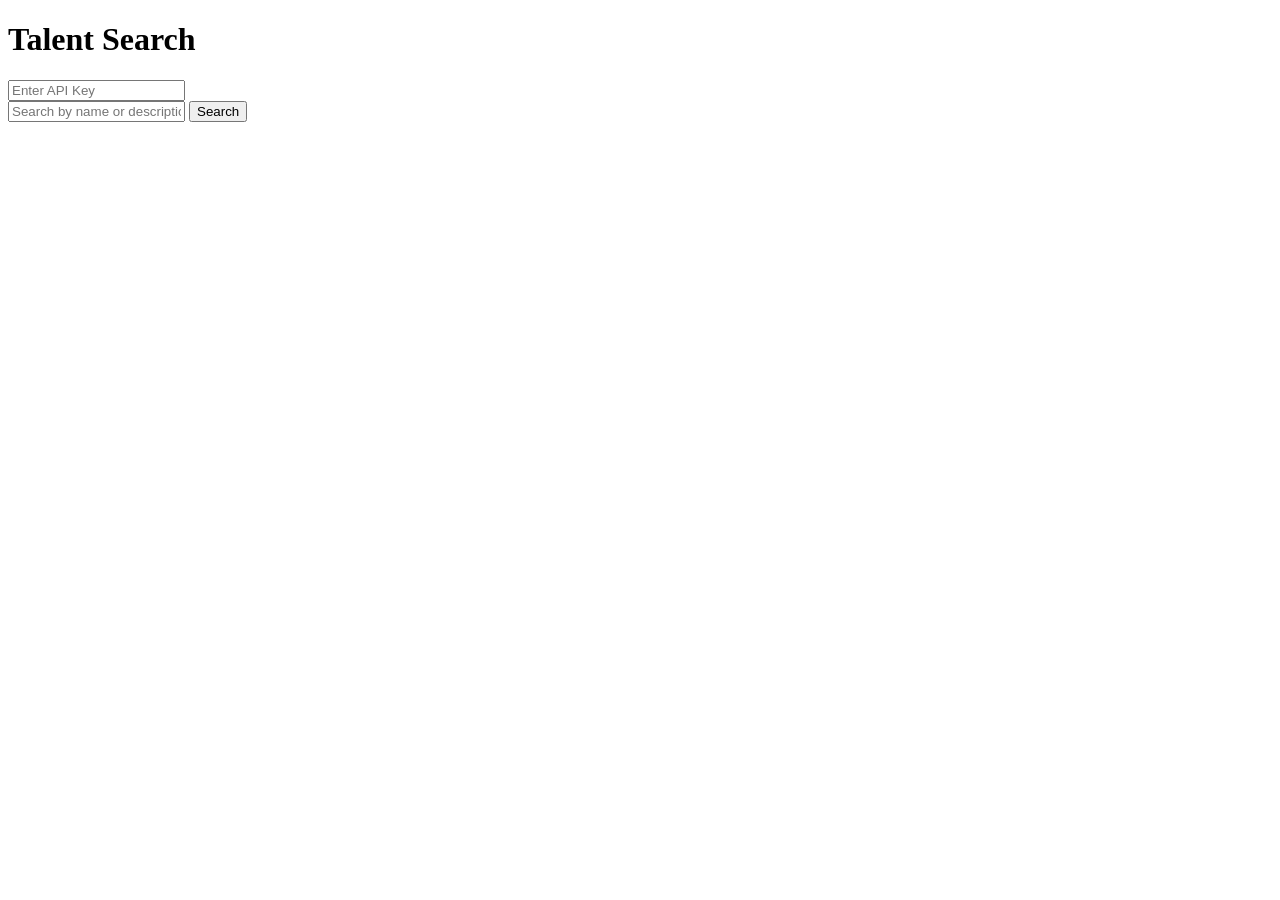
==== src/public/search.html @ dfa193de "Init commit" ====
<!DOCTYPE html>
<html lang="en">
<head>
    <meta charset="UTF-8">
    <meta name="viewport" content="width=device-width, initial-scale=1.0">
    <title>Search Talents</title>
    <link rel="stylesheet" href="/public/style.css">
</head>
<body>
    <div class="container">
        <h1>Talent Search</h1>
        <div class="auth">
            <input type="password" id="apiKey" placeholder="Enter API Key">
        </div>
        <div class="search-box">
            <input type="text" id="searchInput" placeholder="Search by name or description...">
            <button onclick="search()">Search</button>
        </div>
        <div id="results"></div>
    </div>
    <script src="/public/app.js"></script>
</body>
</html>
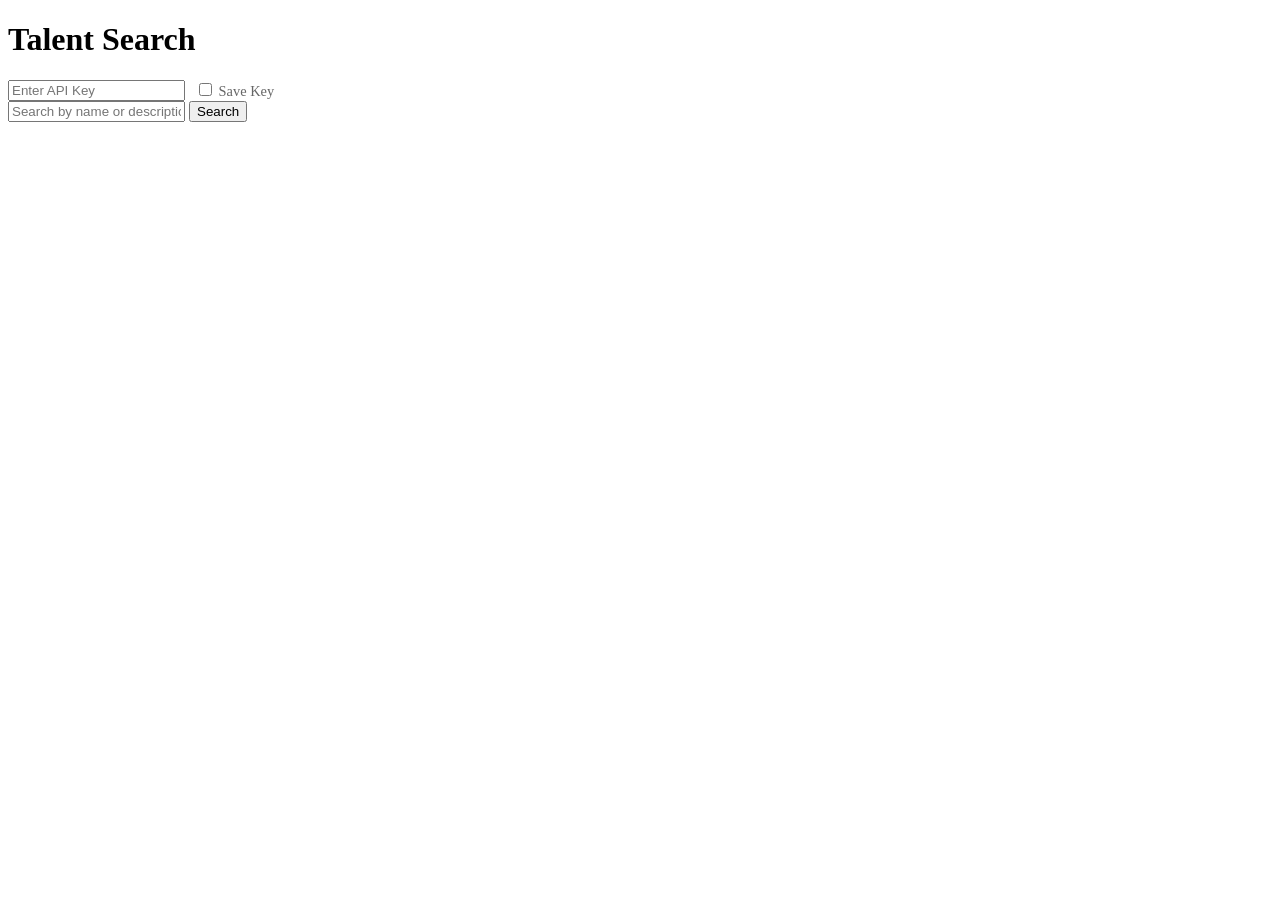
==== commit 361e076b: "Feat: simplify talent model and enhance key management   - Change Talent.MaxLvl to string, removing " ====
--- a/src/public/search.html
+++ b/src/public/search.html
@@ -1,23 +1,30 @@
 <!DOCTYPE html>
 <html lang="en">
+
 <head>
-    <meta charset="UTF-8">
-    <meta name="viewport" content="width=device-width, initial-scale=1.0">
-    <title>Search Talents</title>
-    <link rel="stylesheet" href="/public/style.css">
+  <meta charset="UTF-8">
+  <meta name="viewport" content="width=device-width, initial-scale=1.0">
+  <title>Search Talents</title>
+  <link rel="stylesheet" href="/public/style.css">
 </head>
+
 <body>
-    <div class="container">
-        <h1>Talent Search</h1>
-        <div class="auth">
-            <input type="password" id="apiKey" placeholder="Enter API Key">
-        </div>
-        <div class="search-box">
-            <input type="text" id="searchInput" placeholder="Search by name or description...">
-            <button onclick="search()">Search</button>
-        </div>
-        <div id="results"></div>
+  <div class="container">
+    <h1>Talent Search</h1>
+    <div class="auth" style="display: flex; align-items: center; gap: 10px;">
+      <input type="password" id="apiKey" placeholder="Enter API Key">
+      <label style="font-size: 0.9em; color: #666; cursor: pointer;">
+        <input type="checkbox" id="saveKey"> Save Key
+      </label>
     </div>
-    <script src="/public/app.js"></script>
+    <div class="search-box">
+      <input type="text" id="searchInput" placeholder="Search by name or description...">
+      <button onclick="search()">Search</button>
+    </div>
+    <div id="status"></div>
+    <div id="results"></div>
+  </div>
+  <script src="/public/app.js"></script>
 </body>
+
 </html>
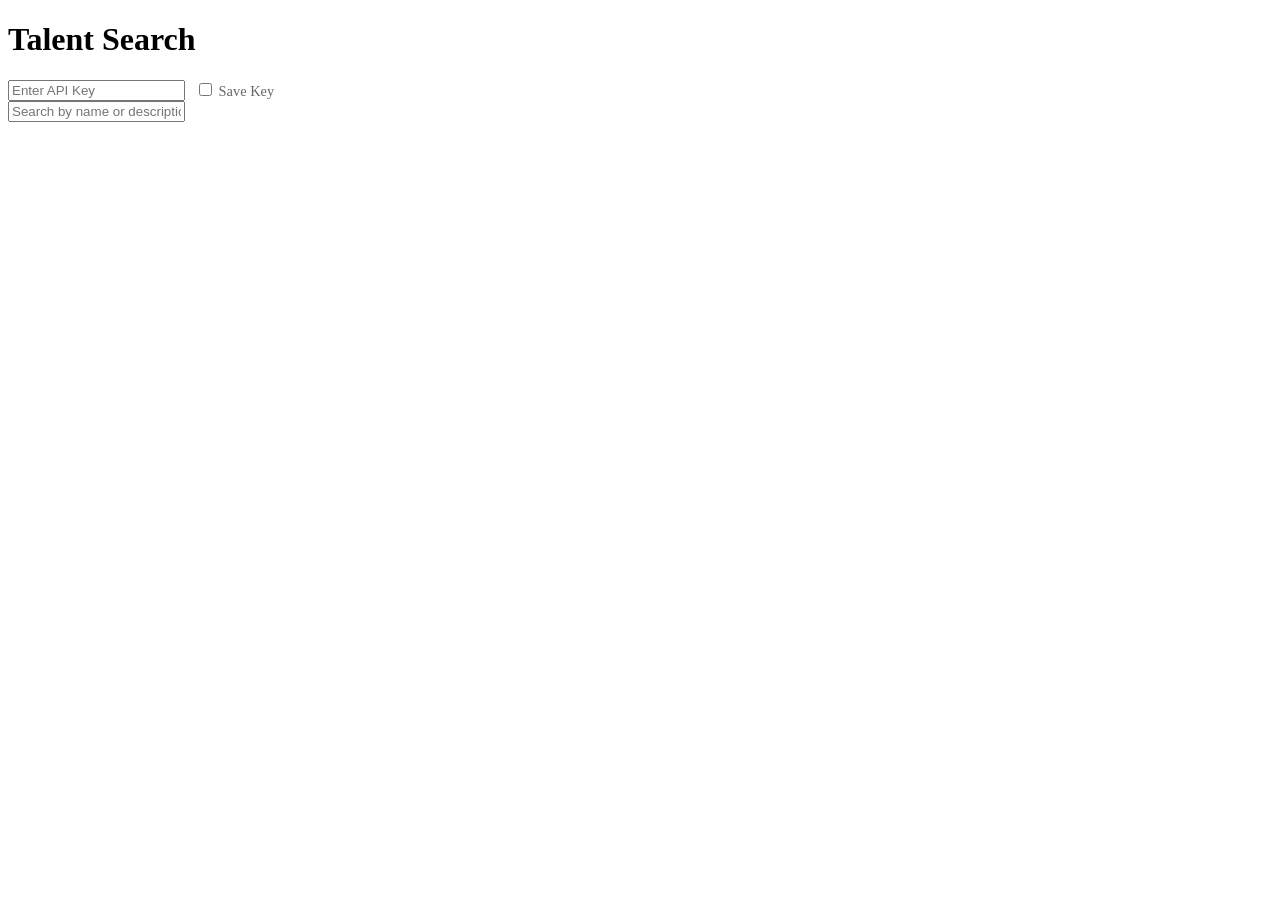
==== commit d82948d5: "Feat: add real-time search and refine card layout - Bind search API call to `oninput` with 300ms deb" ====
--- a/src/public/search.html
+++ b/src/public/search.html
@@ -18,8 +18,7 @@
       </label>
     </div>
     <div class="search-box">
-      <input type="text" id="searchInput" placeholder="Search by name or description...">
-      <button onclick="search()">Search</button>
+      <input type="text" id="searchInput" placeholder="Search by name or description..." oninput="debounceSearch()">
     </div>
     <div id="status"></div>
     <div id="results"></div>
